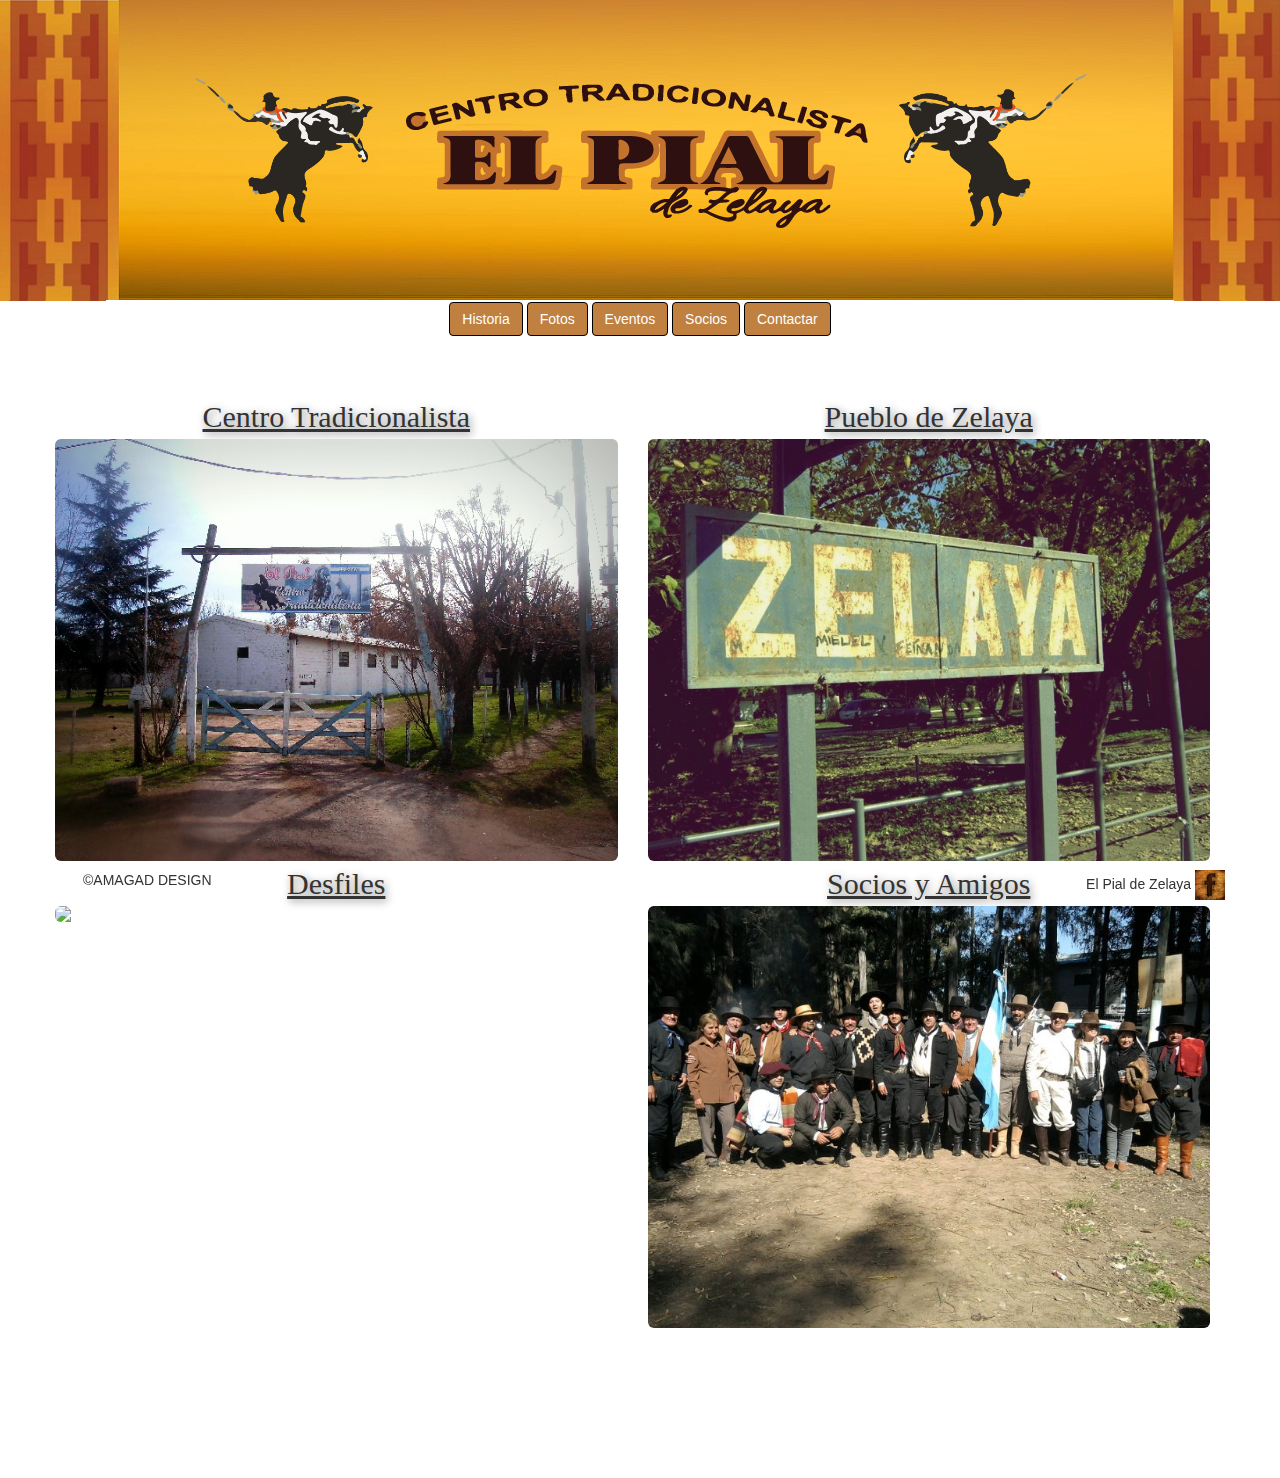
==== index.html @ 33ae14cd "El Pial Commit" ====
<!Doctype html>
<html>

<head>
	<title>El Pial</title>
	<meta charset="utf-8" />
	<link rel="stylesheet" type="text/css" href="bootstrap/bootstrap.css">
	<link rel="stylesheet" type="text/css" href="index.css">
	<script src="javascript/jquery-3.2.1.js"></script>
	<script type="text/javascript" src="javascript/main.js"></script>
	

</head>


<body class="body">


<!-- Jumbotron Start -->
<section class="MainScreen">
<section>
	<div id="sidePanel_jumbotron" class="col-sm-1 text-right" >
		<img src="images/side panel 2.png"/>
	</div>
</section>

<section class="jumbotron image-responsive" id="top_jumbotron">
	
		<div  style=" width: 200px; margin-right: 0px;">
			<img class="ginete_logo" src="images/ginete_left.png" />
		</div>

		<div class="col-sm-4 text-center" style="width: 504px; margin-left: 5px; margin-right: 5px;" >
				<img  class = "logo image-responsive" src="images/pial-logo.png"/>
		</div>

		<div style="width: 200px; margin-left: 0px; padding-left: 0px;">
			<img class="ginete_logo" src="images/ginete_right.png" />
		</div>
	
</section>



<!-- Jumbotron End -->

<!-- Side Panel Images Start -->

<section>
	<div id="sidePanel_left" class="col-sm-1 text-left" >
		<img src="images/panel TEST.png"/>
	</div>
</section>

<section>
	<div id="sidePanel_right" class="col-sm-1 text-right">
		<img src="images/panel TEST.png" />
	</div>
</section>

<!--Side Panel Images End -->

<!-- Navigation Bar Start-->

<section class="container" id="navbar">
	<div class="row text-center" id="navbar_content">
		<nav class="col-sm-12" >
			<p><a class="btn btn-primary">Historia</a></p>
			<p><a class="btn btn-primary" href="index.html" id="btn_1">Fotos</a></p>
			<p><a class="btn btn-primary" href="eventos.html">Eventos</a></p>
			<p><a class="btn btn-primary">Socios</a></p>
			<p><a class="btn btn-primary">Contactar</a></p>
		</nav>
	</div>
</section>

<!-- Navigation Bar End-->

<!-- Main Content Start -->

<section class="container" id="mainArea">
	<div class="row">
		<figure class="col-sm-6 text-center">
			<h2>Centro Tradicionalista</h2>
			<img src="images/zelaya entrada.jpg"  class="img-responsive img-rounded img_1"  id="ImageHover"/>
		</figure>

		<figure class="col-sm-6 text-center" >
			<h2>Pueblo de Zelaya</h2>
			<img src="images/cartel zelaya.jpg"  class="img-responsive img-rounded img_2"  id="ImageHover" />
		</figure>
	</div>
	<div class="row">
		<figure class="col-sm-6 text-center">
			<h2>Desfiles</h2>
			<img src="images/desfile.jpg" class="img-responsive img-rounded img_3" id="ImageHover"/>
		</figure>
		<figure class="col-sm-6 text-center">
			<h2>Socios y Amigos</h2>
			<img src="images/gente 2.jpg" class="img-responsive img-rounded img_4" id="ImageHover" />
		</figure>
	</div>
</section>

<!-- Main Content End -->





			
		
	


<!-- Footer Start -->

<section class="container">
	<div class="row" id="blank"></div>
</section>

<footer class="container" id="footer">
	<div class= "row">
		<p class="col-sm-6 text-left" id="fb_logo">&copy;AMAGAD DESIGN</p>
		<p class="col-sm-6 text-right" id="fb_logo">El Pial de Zelaya <a href="https://www.facebook.com/elpial.dezelaya" class="btn-primary"><img src="images/fb2.jpg" height="30px" width="30px"></a></p>
	</div>
</footer>

<!-- Footer End -->

</section>


<!-- Courasel Start -->


<div  class="courasel" style="opacity: 0;">
	<img src="images/close_btn.png" class="close_btn" style="opacity: 0.2;" />
	<div class="arrows left_arrow" id="left_arrow">
		<a class="carousel-control left" href="#/current/next" data-slide="next">
			<span>
				<img src="images/left_arrow.png" style="height: 60px; width: 40px; margin-left: 10px; position: relative; top: 40%;" />
			</span>
		</a>
	</div>
	
	<div class="arrows right_arrow" id="right_arrow">
		<a class="carousel-control right" href="#/current/next" data-slide="next">
			<span>
				<img src="images/right_arrow.png" style="height: 60px; width: 40px; margin-right: 30px; position: relative; top: 40%;" />
			</span>
		</a>
	</div>

	<div class="courasel-images"><img class = 'image_rotation' src="" style="width: 800px; height: 600px; border: 2px solid yellow"/></div>
</div>

<!-- Courasel End -->


</body>

</html>
---- index.css ----
/* Main Start */
.body {
	background-color: white;
}

/* Main End */
/* JumboTron CSS START */
#top_jumbotron {
  display: flex;
  align-items: center;
  background-image: url('images/Pial logo 2.png');
  background-size: cover;
  color: #ffffff;
  height: 300px;
  text-shadow: 0.25px 0.25px 0.25px #000000;
  margin: 0px;
  resize: width;

}

.jumbotron div {
	margin: auto;
    padding: 10px;
	z-index: 1;
}

.logo {
	padding: 0px;
	max-width: 100%;
	height: auto;
	width: auto\9;
	
}



.ginete_logo {
	max-width: 100%;
	height: auto;
	width: auto\9;
}



#sidePanel_jumbotron {
	position: absolute;
	padding: 0px;
	margin: 0px;
	top: 0%;
	right: 0%;
}

/* Jumbotron CSS END */

/* Side Panels CSS START */

#sidePanel_left {
	position: absolute;
	margin: 0px;
	left: -1px;
	padding: 0px;
	background-repeat: repeat-y;
	max-width: 120px;
}

#sidePanel_right {
	position: absolute;
	right: -1px;
	margin: 0px;
	padding: 0px;
	background-repeat: repeat-y;
	max-width: 120px;
}

/* Side Panel CSS END */


/* Navbar CSS START */
section nav {
	position: relative;
	top: 2px;
	display: inline;
	text-align: center;
	justify-content: center;
	margin-bottom: 60px;
	
}

section nav p {

	display: inline;
}

p .btn.btn-primary {
	background-color: #bf8040;
	border: 1px solid black;

}

p .btn.btn-primary:hover {
	position: relative;
	bottom: 3px;
	background-color: #86592d

}

/* Navbar CSS END */


/* Main Section CSS START*/

figure h2 {
	font-family: Garamond, Georgia, Times, Arial;
}

#mainArea {
	padding-left: 0px;
}

#ImageHover:hover {
	border: 2px solid black;
	opacity: 0.8;
}

/* Main Section CSS END*/

/* Courasel Start*/

.courasel {
	display: inline-block;
	position: fixed;
	background-color: rgb(13,13,13);
	top: 20%;
	width: 100%;
	max-height: 600px;
	overflow: hidden;

}



.courasel-images {
	margin: auto;
	position: relative;
	
	width: 800px;
	height: 600px;
}

.close_btn {
	position: fixed;
	top: 10px;
	right: 10px;
	height: 50px;
	width: 50px;
}


/* Courasel END*/


/* Footer CSS START */
footer {
	margin-top: 20px;
	position:fixed;
	bottom:0;
	left:0;
	right:0;
	height:30px;
}

#blank {
	height: 150px;
}

#fb_logo {
	padding-left: 28px;
	padding-right: 0px;
}

.col-sm-6 h2 {
	text-decoration: underline;
	text-decoration-style: bold;
	line-height: 5px;
	padding-bottom: 10px;
	text-shadow: 2px 2px 8px gray;
 
}

/* Footer CSS END */
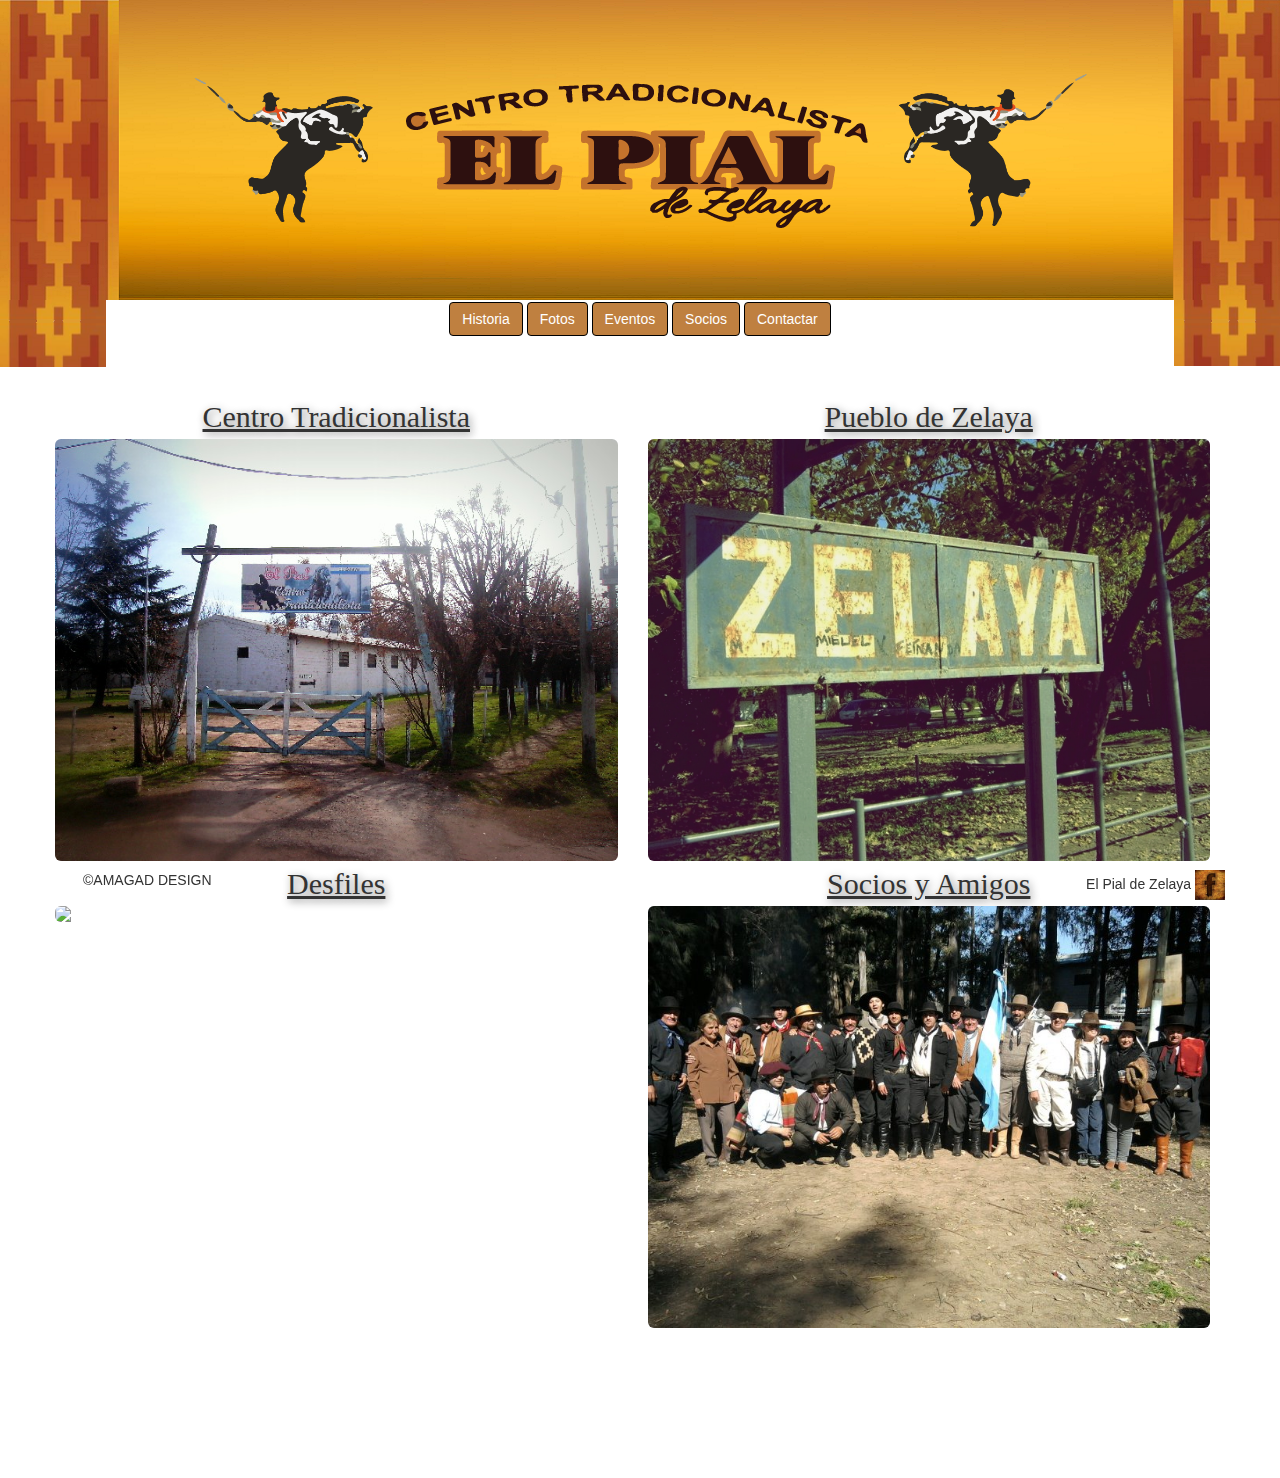
==== commit 935737cf: "9/11/2017" ====
--- a/index.html
+++ b/index.html
@@ -6,8 +6,7 @@
 	<meta charset="utf-8" />
 	<link rel="stylesheet" type="text/css" href="bootstrap/bootstrap.css">
 	<link rel="stylesheet" type="text/css" href="index.css">
-	<script src="javascript/jquery-3.2.1.js"></script>
-	<script type="text/javascript" src="javascript/main.js"></script>
+	
 	
 
 </head>
@@ -20,7 +19,7 @@
 <section class="MainScreen">
 <section>
 	<div id="sidePanel_jumbotron" class="col-sm-1 text-right" >
-		<img src="images/side panel 2.png"/>
+		<img class="dissapear" src="images/side panel 2.png"/>
 	</div>
 </section>
 
@@ -48,13 +47,13 @@
 
 <section>
 	<div id="sidePanel_left" class="col-sm-1 text-left" >
-		<img src="images/panel TEST.png"/>
+		<img class="dissapear" src="images/panel TEST.png"/>
 	</div>
 </section>
 
 <section>
 	<div id="sidePanel_right" class="col-sm-1 text-right">
-		<img src="images/panel TEST.png" />
+		<img class="dissapear" src="images/panel TEST.png" />
 	</div>
 </section>
 
@@ -80,7 +79,7 @@
 
 <section class="container" id="mainArea">
 	<div class="row">
-		<figure class="col-sm-6 text-center">
+		<figure class="col-sm-6 text-center" >
 			<h2>Centro Tradicionalista</h2>
 			<img src="images/zelaya entrada.jpg"  class="img-responsive img-rounded img_1"  id="ImageHover"/>
 		</figure>
@@ -130,10 +129,30 @@
 
 </section>
 
+<div class="background-wipe" style="width: 100%; height:100%; position: fixed; top: 0;
+left: 0; z-index: 999; background-color: black; display: block;"><span class="glyphicon glyphicon-remove exit" style="position: fixed; top: 10px; right: 10px; font-size: 60px;"></span></div>
+<div id="my-slide" class="carousel slide" data-ride="carousel">
+	<!--Wrapper Images-->
+	<div class="carousel-inner" >
+		<div class="item active">
+			<img src="images/centro/1.jpg" alt="el pial" />
+		</div>
+		<div class="item">
+			<img src="images/centro/2.jpg" alt="el pial" />
+		</div>
+	</div>
+	<!--Controls-->
+	<a class="left carousel-control" href="#my-slide" data-slide="prev">
+		<span class="glyphicon glyphicon-chevron-left"></span>
+	</a>
+	<a class="right carousel-control" href="#my-slide" data-slide="next">
+		<span class="glyphicon glyphicon-chevron-right"></span>
+	</a>
+</div>
 
 <!-- Courasel Start -->
 
-
+<!--
 <div  class="courasel" style="opacity: 0;">
 	<img src="images/close_btn.png" class="close_btn" style="opacity: 0.2;" />
 	<div class="arrows left_arrow" id="left_arrow">
@@ -154,10 +173,13 @@
 
 	<div class="courasel-images"><img class = 'image_rotation' src="" style="width: 800px; height: 600px; border: 2px solid yellow"/></div>
 </div>
+-->
 
-<!-- Courasel End -->
+<!--Courasel End -->
 
-
+	
 </body>
-
+	<script src="javascript/jquery-3.2.1.js"></script>
+	<script type="text/javascript" src="javascript/bootstrap.min.js"></script>
+	<script type="text/javascript" src="javascript/main.js"></script>
 </html>--- a/index.css
+++ b/index.css
@@ -124,40 +124,6 @@
 
 /* Main Section CSS END*/
 
-/* Courasel Start*/
-
-.courasel {
-	display: inline-block;
-	position: fixed;
-	background-color: rgb(13,13,13);
-	top: 20%;
-	width: 100%;
-	max-height: 600px;
-	overflow: hidden;
-
-}
-
-
-
-.courasel-images {
-	margin: auto;
-	position: relative;
-	
-	width: 800px;
-	height: 600px;
-}
-
-.close_btn {
-	position: fixed;
-	top: 10px;
-	right: 10px;
-	height: 50px;
-	width: 50px;
-}
-
-
-/* Courasel END*/
-
 
 /* Footer CSS START */
 footer {
@@ -187,5 +153,32 @@
  
 }
 
+.carousel-inner  img{
+			margin: auto;
+			max-height: 700px;
+
+		}
+
+#my-slide {
+	background-color: black;
+	position: fixed;
+	width: 100%;
+	top: 150px;
+	z-index: 1000;
+}
+
 /* Footer CSS END */
 
+@media screen and (max-width: 1000px) {
+	.dissapear {
+		display: none;
+	}
+
+	#top_jumbotron {
+		background-image: url('images/Pial logo 1.png');
+	}
+
+	#mainArea figure {
+		padding: 0;
+	}
+}